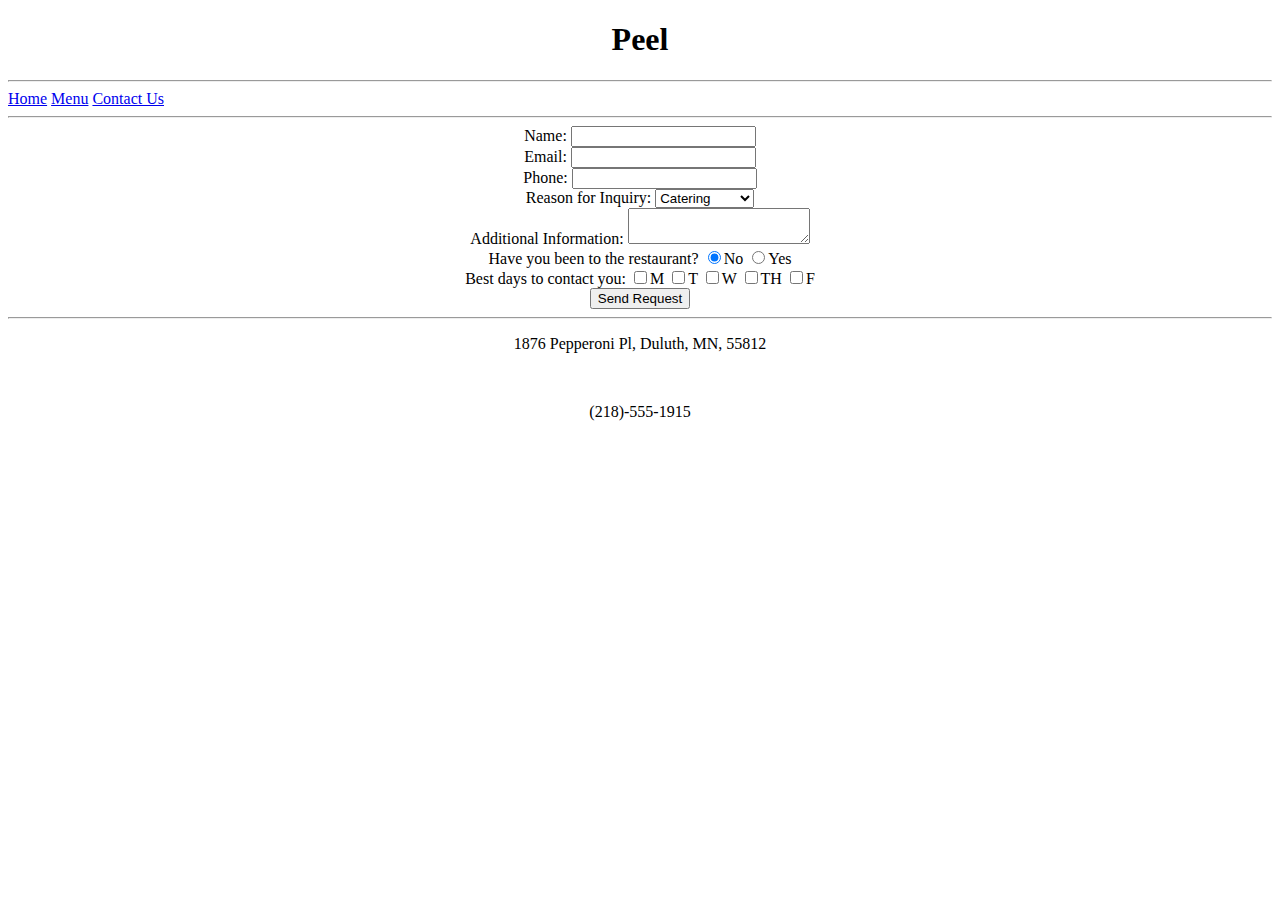
==== IntroToWebDev/Lab - Restaurant Site/contact.html @ ef8186f0 "5/9/17" ====
<!DOCTYPE html>
<html>
    <head>
        <title>Contact Us</title>
    </head>
    <body>
        <center><h1>Peel</h1></center>
        <hr/>
        <div id="navigation">
            <a href="index.html">Home</a>
            <a href="menu.html">Menu</a>
            <a href="contact.html">Contact Us</a>
        </div>
        <hr/>
        <div id="contact">
            <center>
               <form action="#" method="post">
                   Name: <input type="text" name="name" /><br/>
                   Email: <input type="text" name="email" /><br/>
                   Phone: <input type="text" name="number" /><br/>
                   Reason for Inquiry: <select name="reason">
                                        <option value="catering">Catering</option>
                                        <option value="party">Private Party</option>
                                        <option value="feedback">Feedback</option>
                                        <option value="other">Other</option>
                                       </select><br/>
                   Additional Information: <textarea name="additionalInfo"></textarea><br/>
                   Have you been to the restaurant? <input type="radio" name="beenTo" value="no" checked />No
                                                    <input type="radio" name="beenTo" value="yes" />Yes<br/>
                   Best days to contact you: <input type="checkbox" name="cont" value="monday" />M
                                             <input type="checkbox" name="cont" value="tuesday" />T
                                             <input type="checkbox" name="cont" value="wednesday" />W
                                             <input type="checkbox" name="cont" value="thursday" />TH
                                             <input type="checkbox" name="cont" value="friday" />F<br/>
                   <input type="submit" value="Send Request" />
               </form> 
            </center>
        </div>
        <hr/>
        <footer>
            <center>
            <p>1876 Pepperoni Pl, Duluth, MN, 55812</p></br>
            <p>(218)-555-1915</p>
            </center>
        </footer>
    </body>
</html>
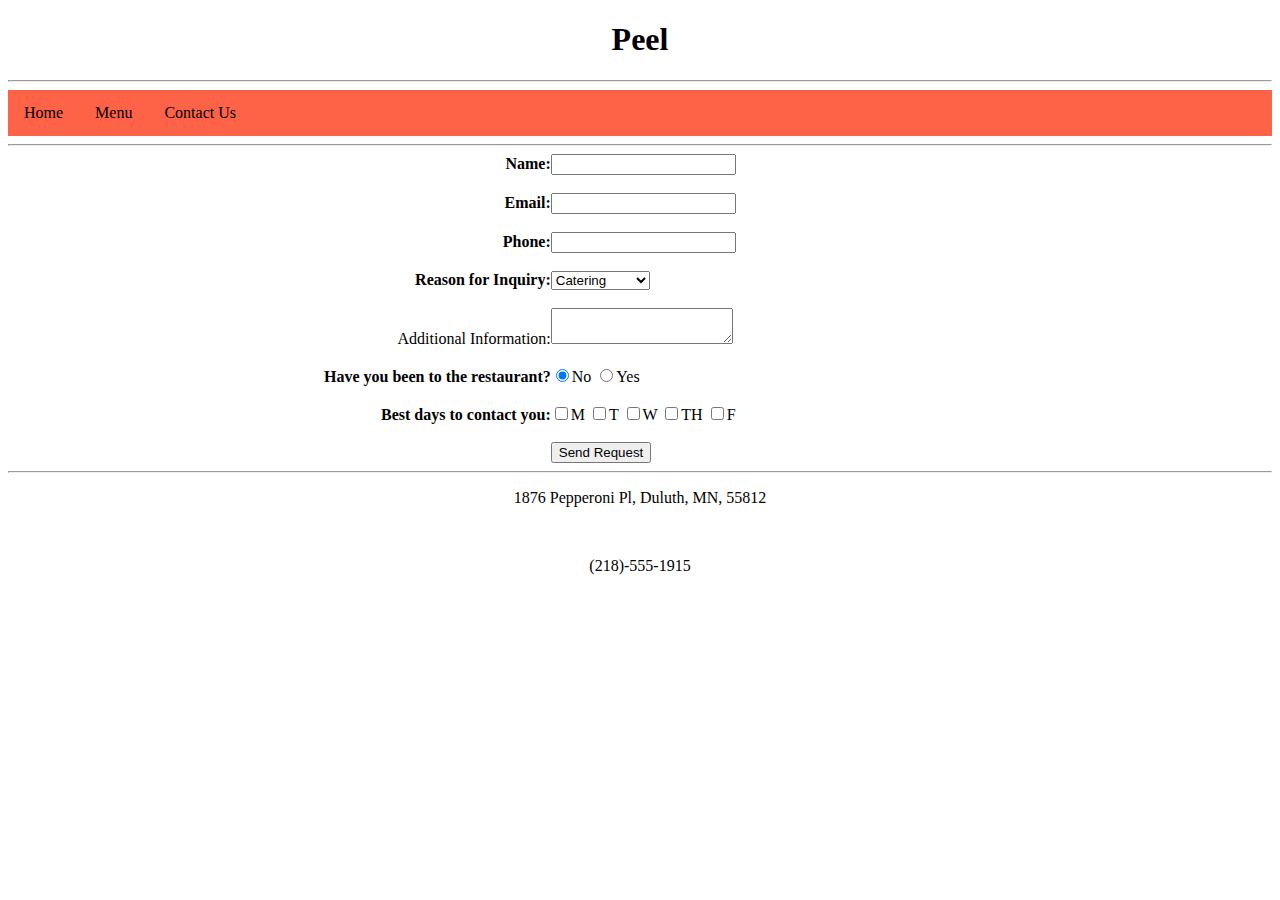
==== commit a1cf63c2: "5/15/17" ====
--- a/IntroToWebDev/Lab - Restaurant Site/contact.html
+++ b/IntroToWebDev/Lab - Restaurant Site/contact.html
@@ -2,46 +2,91 @@
 <html>
     <head>
         <title>Contact Us</title>
+         <link href="restaurantStyles.css"
+              rel="stylesheet" />
+              <style>
+            #navBar{list-style-type: none;
+                        margin: 0;
+                        padding: 0;
+                        overflow: hidden;
+                        background-color:tomato
+            }
+            li{
+                float:left;
+            }
+            li a{
+                display:block;
+                color:black;
+                text-align: center;
+                padding: 14px 16px;
+                text-decoration:none;
+            }
+            li a:hover{
+                background-color:darkred;
+            }
+        </style>
     </head>
     <body>
         <center><h1>Peel</h1></center>
         <hr/>
         <div id="navigation">
-            <a href="index.html">Home</a>
-            <a href="menu.html">Menu</a>
-            <a href="contact.html">Contact Us</a>
+            <ul id="navBar">
+                <li><a href="index.html">Home</a></li>
+                <li><a href="menu.html">Menu</a></li>
+                <li><a href="contact.html">Contact Us</a></li>
+            </ul>
         </div>
         <hr/>
         <div id="contact">
-            <center>
-               <form action="#" method="post">
-                   Name: <input type="text" name="name" /><br/>
-                   Email: <input type="text" name="email" /><br/>
-                   Phone: <input type="text" name="number" /><br/>
-                   Reason for Inquiry: <select name="reason">
+            <form action="#" method="post">
+                <p>
+                   <label id="req">Name: </label>
+                   <input type="text" name="name" />
+                </p><br/>
+                <p>
+                   <label id="req">Email: </label>
+                   <input type="text" name="email" />
+                </p><br/>
+                <p>
+                    <label id="req">Phone: </label>
+                    <input type="text" name="number" />
+                 </p><br/>
+                 <p>  
+                   <label id="req">Reason for Inquiry: </label>
+                                        <select name="reason">
                                         <option value="catering">Catering</option>
                                         <option value="party">Private Party</option>
                                         <option value="feedback">Feedback</option>
                                         <option value="other">Other</option>
-                                       </select><br/>
-                   Additional Information: <textarea name="additionalInfo"></textarea><br/>
-                   Have you been to the restaurant? <input type="radio" name="beenTo" value="no" checked />No
-                                                    <input type="radio" name="beenTo" value="yes" />Yes<br/>
-                   Best days to contact you: <input type="checkbox" name="cont" value="monday" />M
+                                       </select>
+                 </p><br/>
+                 <p>  
+                   <label>Additional Information: </label>
+                   <textarea name="additionalInfo"></textarea>
+                 </p><br/>
+                 <p>  
+                   <label id="req">Have you been to the restaurant? </label>
+                   <input type="radio" name="beenTo" value="no" checked />No
+                   <input type="radio" name="beenTo" value="yes" />Yes
+                 </p><br/>
+                 <p>  
+                   <label id="req">Best days to contact you: </label>
+                                             <input type="checkbox" name="cont" value="monday" />M
                                              <input type="checkbox" name="cont" value="tuesday" />T
                                              <input type="checkbox" name="cont" value="wednesday" />W
                                              <input type="checkbox" name="cont" value="thursday" />TH
-                                             <input type="checkbox" name="cont" value="friday" />F<br/>
-                   <input type="submit" value="Send Request" />
-               </form> 
-            </center>
+                                             <input type="checkbox" name="cont" value="friday" />F
+                 </p><br/>
+                 <p>
+                     <label></label>                 
+                     <input type="submit" value="Send Request" />
+                 </p>
+            </form> 
         </div>
         <hr/>
         <footer>
-            <center>
             <p>1876 Pepperoni Pl, Duluth, MN, 55812</p></br>
             <p>(218)-555-1915</p>
-            </center>
         </footer>
     </body>
 </html>--- a/IntroToWebDev/Lab - Restaurant Site/restaurantStyles.css
+++ b/IntroToWebDev/Lab - Restaurant Site/restaurantStyles.css
@@ -0,0 +1,42 @@
+#title{
+    text-align: center;
+    font-family: sans-serif;
+}
+#menu th{
+    font-size: larger;
+}
+#menu{
+    background-color: grey;
+}
+#desc{
+    background-color: grey;
+}
+footer{
+    text-align: center;
+}
+#contact{
+    width: 50%;
+    margin: auto;
+}
+#contact form{
+    display: table;
+}
+#contact p{
+    display: table-row;
+}
+#contact label{
+    display: table-cell;
+    text-align: right;
+}
+#contact input{
+    display: table-cell;
+}
+#contact select{
+    display: table-cell;
+}
+#contact textarea{
+    display: table-cell;
+}
+#req{
+    font-weight: bold;
+}